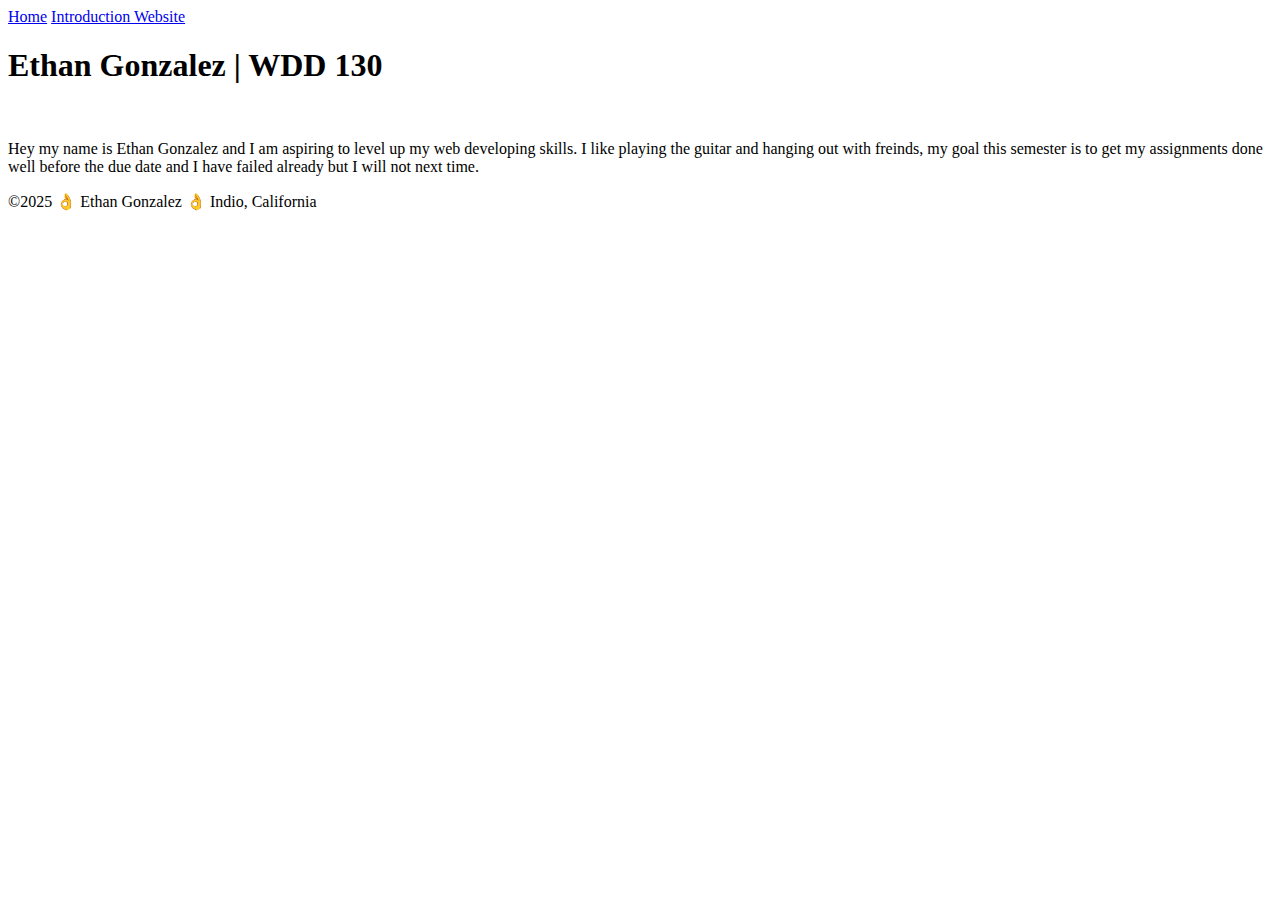
==== index.html @ 73092bdb "index.html" ====
<!DOCTYPE html>
<html lang="en-US">
  <head>
    <meta charset="utf-8">
    <meta name="veiwport" content="width=device-width,initial-scale=1.0">
    <title>Ethan Gonzalez | WDD 130</title>
  </head>
  <body>
    <header>
      <nav>
        <a href="#">Home</a>
        <a href="wwr/">Introduction Website</a>
      </nav>
    </header>
    <main>
      <h1>Ethan Gonzalez | WDD 130</h1>
      <img src="">
      <p>Hey my name is Ethan Gonzalez and I am aspiring to level up my web developing skills. I like playing the guitar and hanging out with freinds, my goal this semester is to get my assignments done well before the due date and I have failed already but I will not next time.</p>
    </main>
    <footer>
      <p>©2025 👌 Ethan Gonzalez 👌  Indio, California</p>
    </footer>
  </body>
</html>
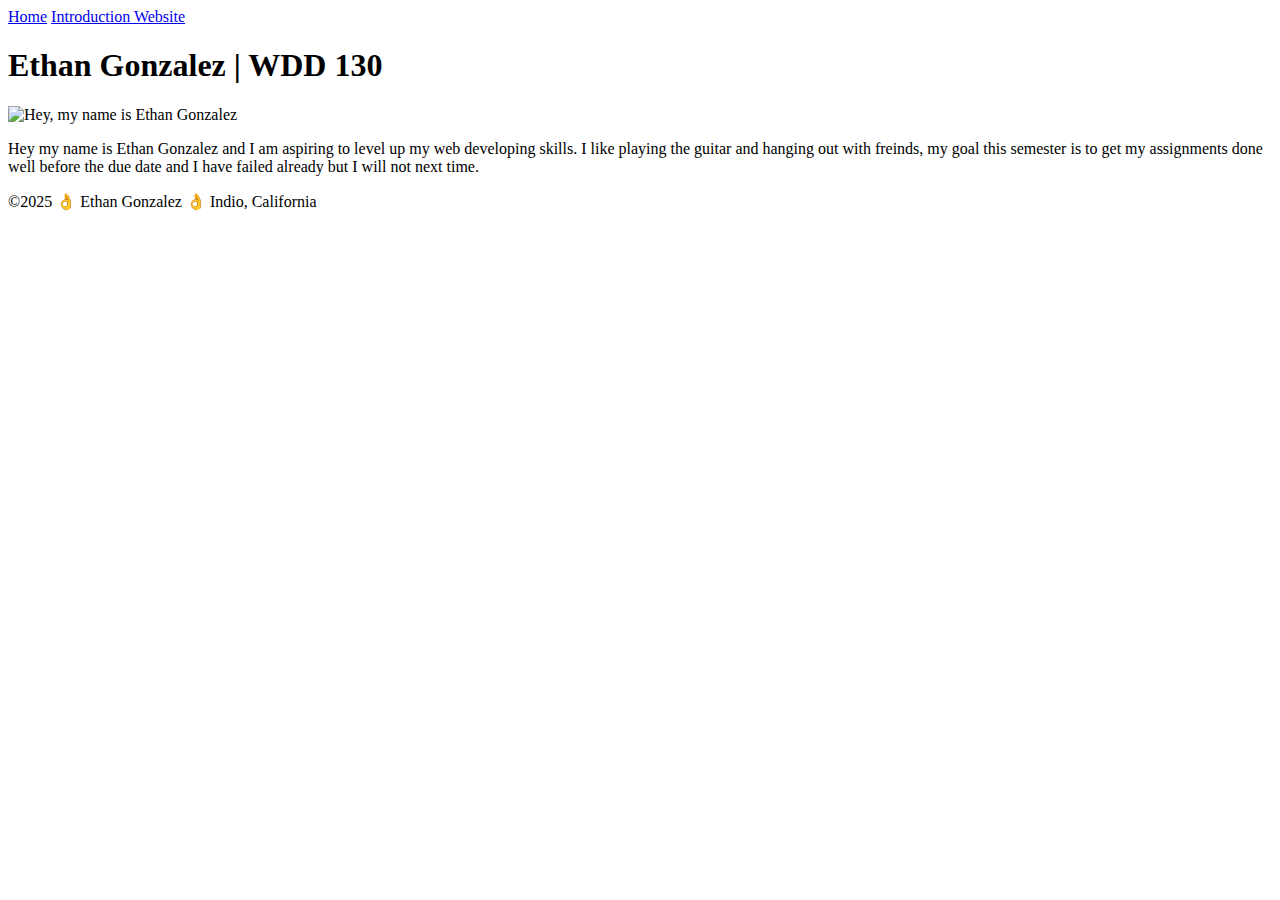
==== commit 3f61a594: "Add files via upload" ====
--- a/index.html
+++ b/index.html
@@ -14,11 +14,11 @@
     </header>
     <main>
       <h1>Ethan Gonzalez | WDD 130</h1>
-      <img src="">
+      <img src="images/IMG_1196.PNG" alt="Hey, my name is Ethan Gonzalez">
       <p>Hey my name is Ethan Gonzalez and I am aspiring to level up my web developing skills. I like playing the guitar and hanging out with freinds, my goal this semester is to get my assignments done well before the due date and I have failed already but I will not next time.</p>
     </main>
     <footer>
       <p>©2025 👌 Ethan Gonzalez 👌  Indio, California</p>
     </footer>
   </body>
-</html>
+</html>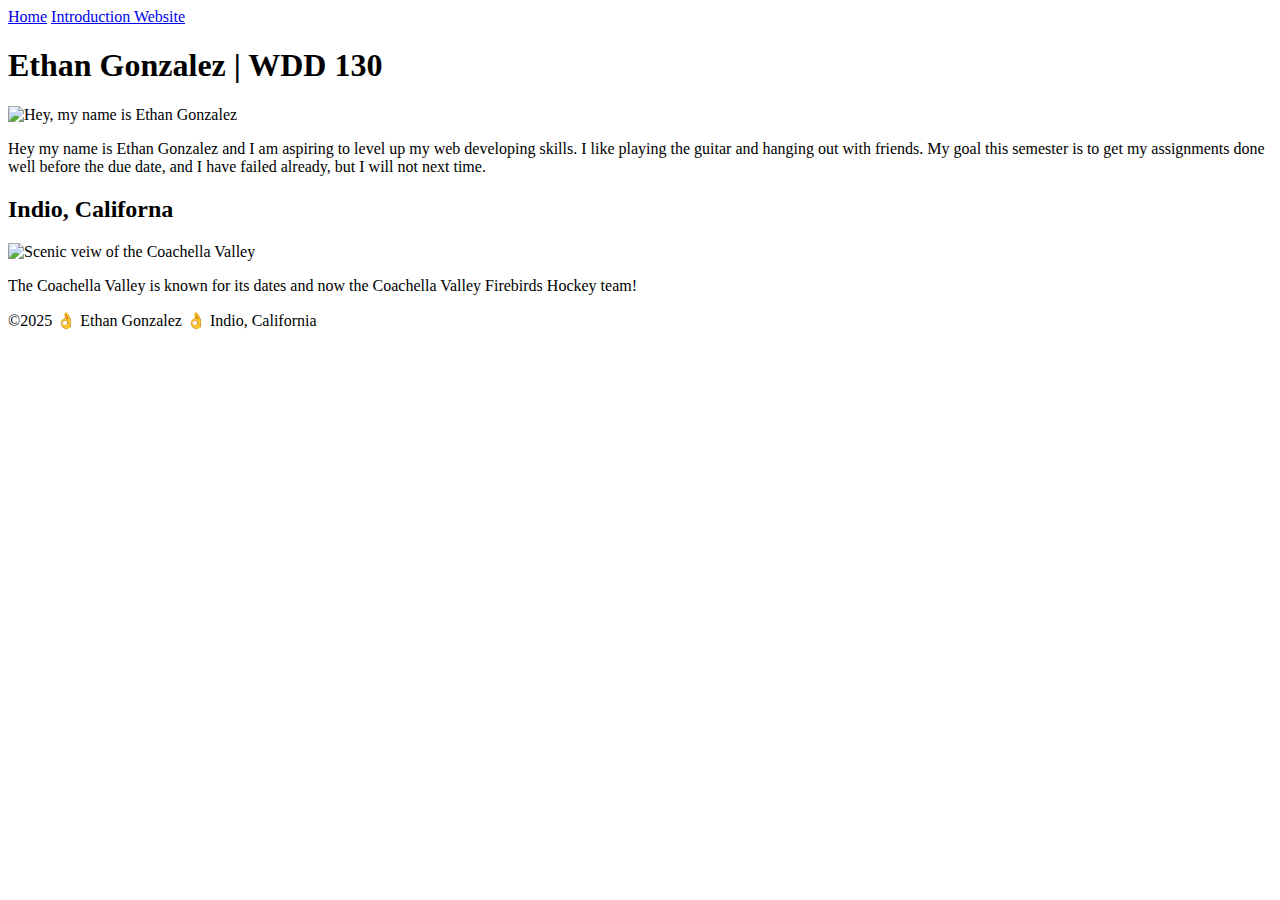
==== commit 9b50a42f: "Add files via upload" ====
--- a/index.html
+++ b/index.html
@@ -1,24 +1,34 @@
 <!DOCTYPE html>
 <html lang="en-US">
-  <head>
+<head>
     <meta charset="utf-8">
-    <meta name="veiwport" content="width=device-width,initial-scale=1.0">
+    <meta name="viewport" content="width=device-width, initial-scale=1.0">
     <title>Ethan Gonzalez | WDD 130</title>
-  </head>
-  <body>
+    <meta name="description" content="Ethan Gonzalez, WDD 130 Web Development course, personal portfolio and learning website.">
+    <meta name="author" content="Ethan Gonzalez">
+    <link rel="stylesheet" href="styles.css"> 
+</head>
+<body>
     <header>
-      <nav>
-        <a href="#">Home</a>
-        <a href="wwr/">Introduction Website</a>
-      </nav>
+        <nav>
+            <a href="#">Home</a>
+            <a href="wwr/">Introduction Website</a>
+        </nav>
     </header>
     <main>
-      <h1>Ethan Gonzalez | WDD 130</h1>
-      <img src="images/IMG_1196.PNG" alt="Hey, my name is Ethan Gonzalez">
-      <p>Hey my name is Ethan Gonzalez and I am aspiring to level up my web developing skills. I like playing the guitar and hanging out with freinds, my goal this semester is to get my assignments done well before the due date and I have failed already but I will not next time.</p>
+        <h1>Ethan Gonzalez | WDD 130</h1>
+        <img src="images/profile.PNG" alt="Hey, my name is Ethan Gonzalez">
+        <p>Hey my name is Ethan Gonzalez and I am aspiring to level up my web developing skills. I like playing the guitar and hanging out with friends. My goal this semester is to get my assignments done well before the due date, and I have failed already, but I will not next time.</p>
     </main>
+    
+    <aside>
+        <h2>Indio, Californa</h2>
+        <img src="images/california.jpeg" alt="Scenic veiw of the Coachella Valley">
+        <p>The Coachella Valley is known for its dates and now the Coachella Valley Firebirds Hockey team!</p>
+    </aside>
+
     <footer>
-      <p>©2025 👌 Ethan Gonzalez 👌  Indio, California</p>
+        <p>©2025 👌 Ethan Gonzalez 👌 Indio, California</p>
     </footer>
-  </body>
-</html>+</body>
+</html>
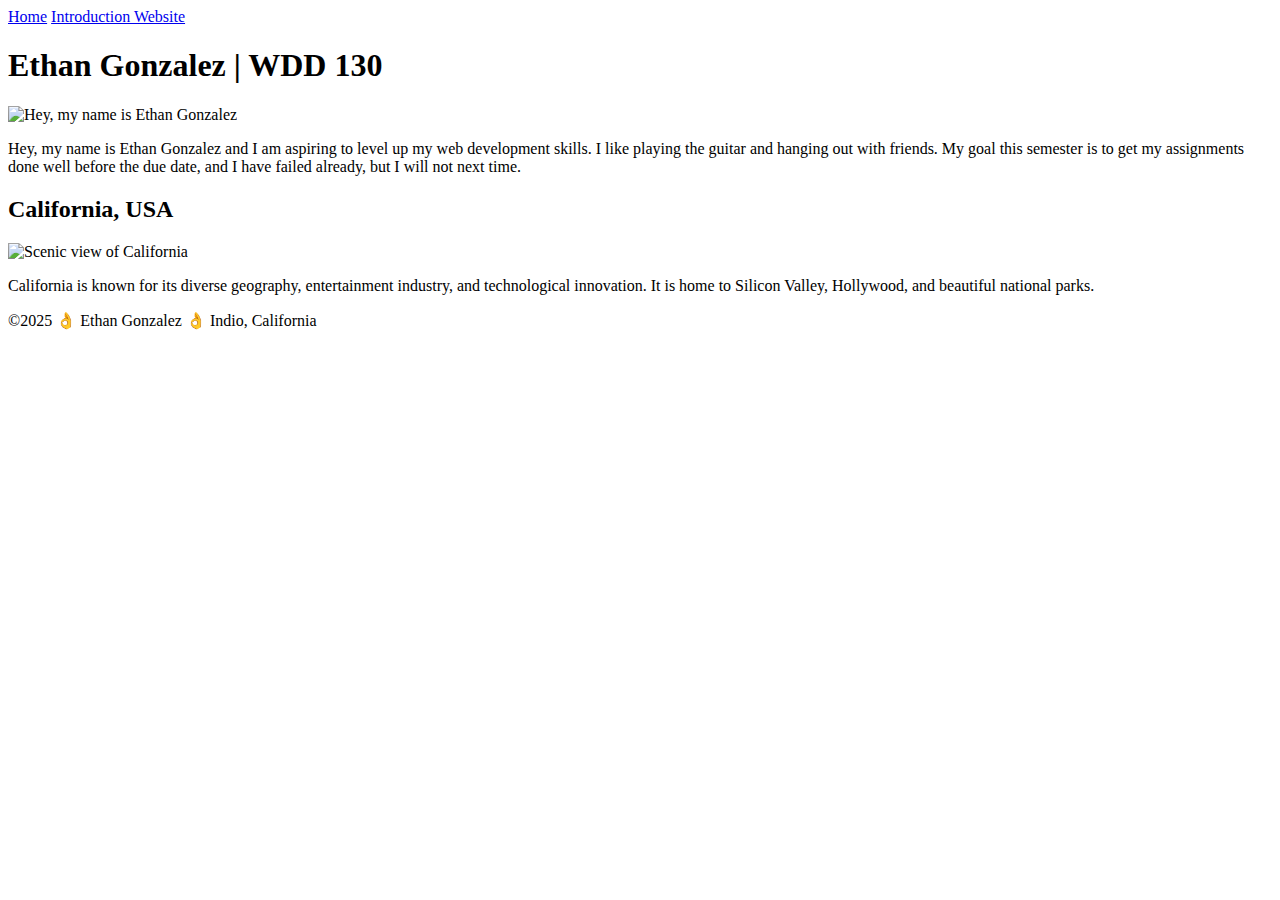
==== commit b10d3517: "Add files via upload" ====
--- a/index.html
+++ b/index.html
@@ -4,9 +4,9 @@
     <meta charset="utf-8">
     <meta name="viewport" content="width=device-width, initial-scale=1.0">
     <title>Ethan Gonzalez | WDD 130</title>
-    <meta name="description" content="Ethan Gonzalez, WDD 130 Web Development course, personal portfolio and learning website.">
+    <meta name="description" content="Ethan Gonzalez's WDD 130 web development portfolio, featuring personal projects and coursework.">
     <meta name="author" content="Ethan Gonzalez">
-    <link rel="stylesheet" href="styles.css"> 
+    <link rel="stylesheet" href="styles.css">
 </head>
 <body>
     <header>
@@ -15,16 +15,17 @@
             <a href="wwr/">Introduction Website</a>
         </nav>
     </header>
+    
     <main>
         <h1>Ethan Gonzalez | WDD 130</h1>
-        <img src="images/profile.PNG" alt="Hey, my name is Ethan Gonzalez">
-        <p>Hey my name is Ethan Gonzalez and I am aspiring to level up my web developing skills. I like playing the guitar and hanging out with friends. My goal this semester is to get my assignments done well before the due date, and I have failed already, but I will not next time.</p>
+        <img src="images/profile.png" alt="Hey, my name is Ethan Gonzalez">
+        <p>Hey, my name is Ethan Gonzalez and I am aspiring to level up my web development skills. I like playing the guitar and hanging out with friends. My goal this semester is to get my assignments done well before the due date, and I have failed already, but I will not next time.</p>
     </main>
     
     <aside>
-        <h2>Indio, Californa</h2>
-        <img src="images/california.jpeg" alt="Scenic veiw of the Coachella Valley">
-        <p>The Coachella Valley is known for its dates and now the Coachella Valley Firebirds Hockey team!</p>
+        <h2>California, USA</h2>
+        <img src="images/california.jpg" alt="Scenic view of California">
+        <p>California is known for its diverse geography, entertainment industry, and technological innovation. It is home to Silicon Valley, Hollywood, and beautiful national parks.</p>
     </aside>
 
     <footer>
@@ -32,3 +33,5 @@
     </footer>
 </body>
 </html>
+
+
